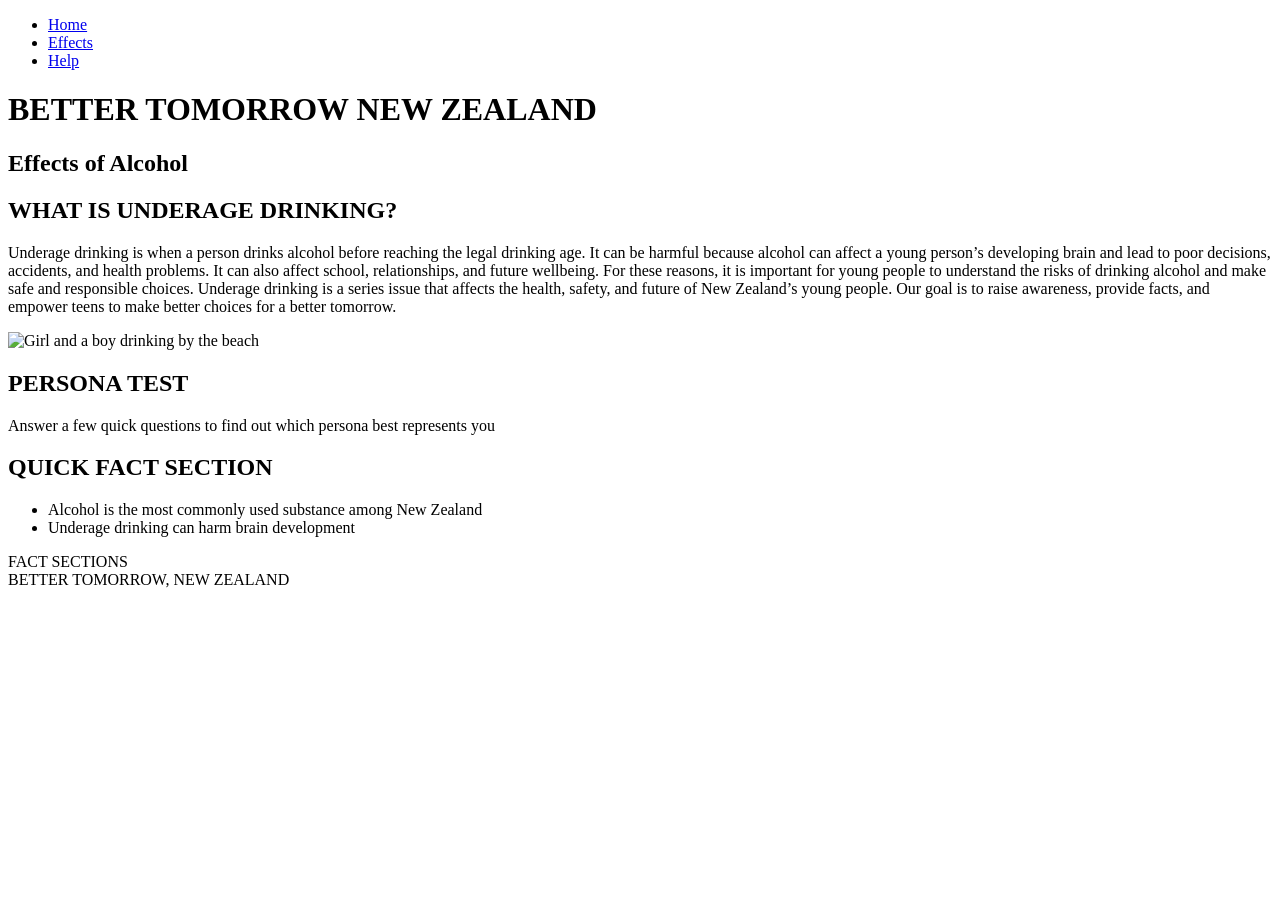
==== effects.html @ 84fa422f "Create an effects page" ====
<!DOCTYPE html>
<html lang="en">
<head>
    <meta charset="UTF-8">
    <meta name="viewport" content="width=device-width, initial-scale=1.0">
    <title>Drinking</title>
    <link rel="stylesheet" href="style.css">
</head>
<body>
    <div class="container">

        <div class="navbar">
            <ul>
                <li><a href="index.html">Home</a></li>
                <li><a href="#">Effects</a></li>
                <li><a href="help.html">Help</a></li>
            </ul>
        </div> 
        



        <div class="heading">
            <h1>BETTER TOMORROW NEW ZEALAND</h1>
            <h2>Effects of Alcohol</h2>
        </div>


        <div class="text_1">
            <h2>WHAT IS UNDERAGE DRINKING?</h2>
           
        
            <p>Underage drinking is when a person drinks alcohol before reaching the legal drinking age.
                 It can be harmful because alcohol can affect a young person’s developing brain and lead to poor decisions, accidents, and health problems.
                  It can also affect school, relationships, and future wellbeing.
                  For these reasons, it is important for young people to understand the risks of drinking alcohol and make safe and responsible choices. 
                Underage drinking is a series issue that affects the health, safety, and future of New Zealand’s young people.
            Our goal is to raise awareness, provide facts, and empower teens to make better choices for a better tomorrow.
               </p>

            <img src="images/rashid-khreiss-uxDQRHi4vfo-unsplash.jpg" alt="Girl and a boy drinking by the beach">

        </div> 




        <div class="test">
           <h2>PERSONA TEST</h2>
           <p>Answer a few quick questions to find out which persona best represents you</p>
           
           
        </div>



        <div class="text_2">
            <h2>QUICK FACT SECTION</h2>
            <ul>
                <li>Alcohol is the most commonly used substance among New Zealand</li>
                <li>Underage drinking can harm brain development </li>
            </ul>
        </div>
                   
        <div class="text_3">
            FACT SECTIONS
        </div>


        <div class="footer">
                   BETTER TOMORROW, NEW ZEALAND 

        </div>



    </div>
</body>
</html>
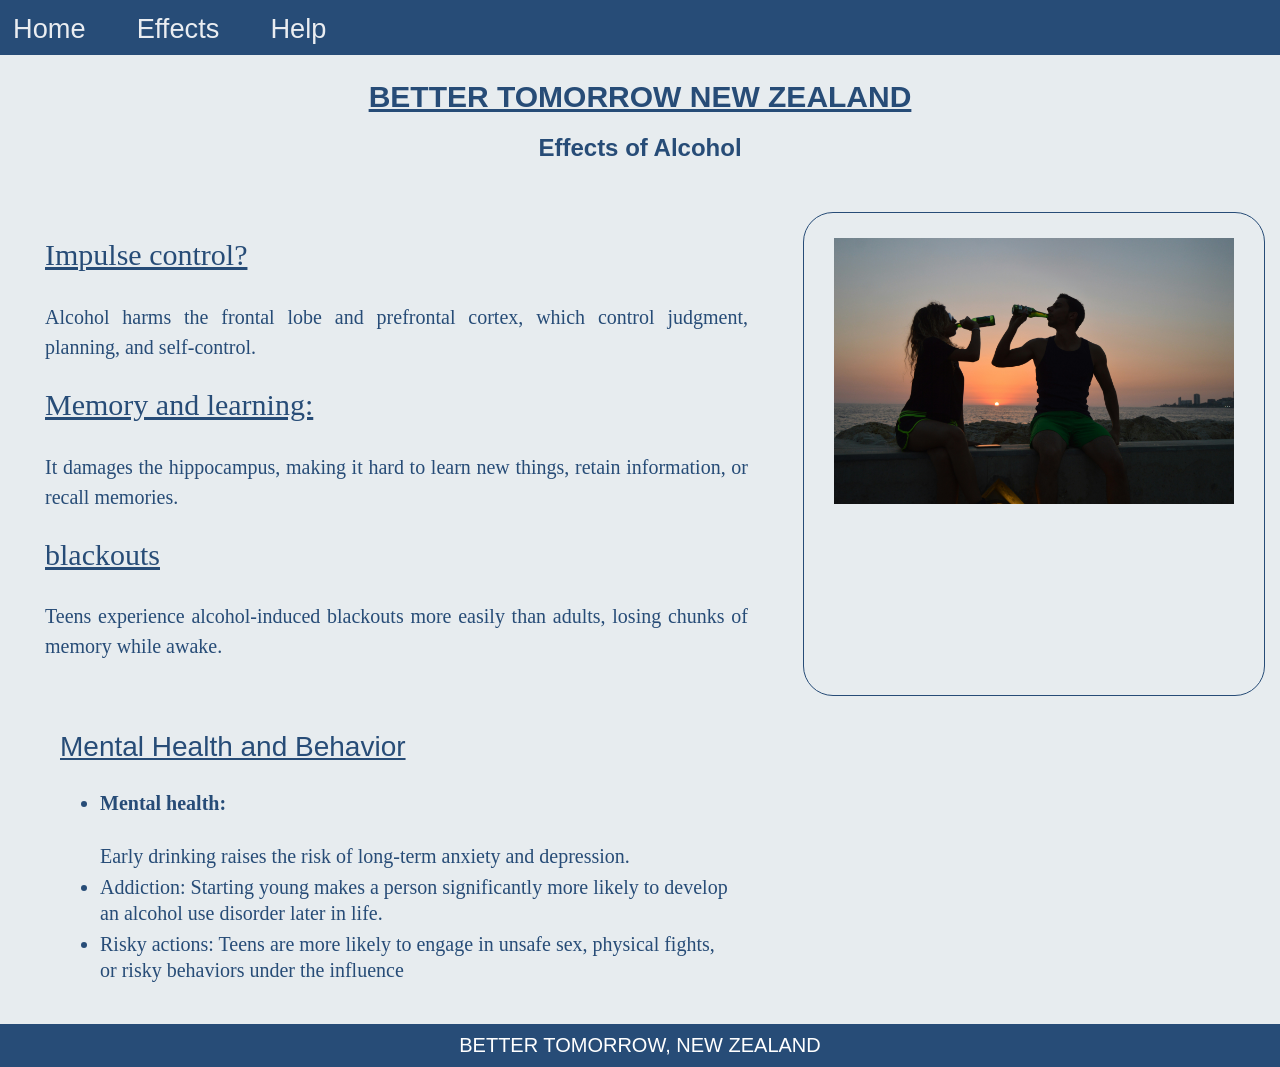
==== commit b5b9f788: "Creating other pages" ====
--- a/effects.html
+++ b/effects.html
@@ -27,38 +27,31 @@
 
 
         <div class="text_1">
-            <h2>WHAT IS UNDERAGE DRINKING?</h2>
-           
-        
-            <p>Underage drinking is when a person drinks alcohol before reaching the legal drinking age.
-                 It can be harmful because alcohol can affect a young person’s developing brain and lead to poor decisions, accidents, and health problems.
-                  It can also affect school, relationships, and future wellbeing.
-                  For these reasons, it is important for young people to understand the risks of drinking alcohol and make safe and responsible choices. 
-                Underage drinking is a series issue that affects the health, safety, and future of New Zealand’s young people.
-            Our goal is to raise awareness, provide facts, and empower teens to make better choices for a better tomorrow.
-               </p>
+            <h2>Impulse control?</h2>
+            <p>Alcohol harms the frontal lobe and prefrontal cortex, which control judgment, planning, and self-control.</p>
+          
+            <h2>Memory and learning: </h2>
+            <p>It damages the hippocampus, making it hard to learn new things, retain information, or recall memories.</p>
+            
+            
+            <h2>blackouts</h2> 
+            <p>Teens experience alcohol-induced blackouts more easily than adults, losing chunks of memory while awake.</p> 
 
-            <img src="images/rashid-khreiss-uxDQRHi4vfo-unsplash.jpg" alt="Girl and a boy drinking by the beach">
+                       
 
         </div> 
 
-
-
-
         <div class="test">
-           <h2>PERSONA TEST</h2>
-           <p>Answer a few quick questions to find out which persona best represents you</p>
-           
-           
+             <img src="images/rashid-khreiss-uxDQRHi4vfo-unsplash.jpg" alt="Girl and a boy drinking by the beach">
         </div>
 
 
-
         <div class="text_2">
-            <h2>QUICK FACT SECTION</h2>
+            <h2>Mental Health and Behavior</h2>
             <ul>
-                <li>Alcohol is the most commonly used substance among New Zealand</li>
-                <li>Underage drinking can harm brain development </li>
+                <li><h4>Mental health:</h4> Early drinking raises the risk of long-term anxiety and depression.</li>
+                <li>Addiction: Starting young makes a person significantly more likely to develop an alcohol use disorder later in life.</li>
+                <li>Risky actions: Teens are more likely to engage in unsafe sex, physical fights, or risky behaviors under the influence</li>
             </ul>
         </div>
                    
--- a/style.css
+++ b/style.css
@@ -0,0 +1,170 @@
+*{
+    box-sizing: boarder-box;
+}
+
+body{
+    margin: 0;
+    background-color: #E7ECEF;
+    color: #274C77;
+    font-family: Arial, sans-serif;
+}
+
+
+.container {
+    background-color: #E7ECEF;
+    display: grid;
+    min-height: 100vh;
+    grid-template-columns:  2fr 1fr;
+    grid-template-rows: auto auto auto auto;
+    grid-template-areas:
+    "navbar navbar"
+    "heading heading"
+    "text_1 test"
+    "text_2 text_3 "
+    "footer footer";
+    gap: 0;
+    
+}
+
+.navbar{
+    grid-area: navbar;
+    background-color: #274C77;
+    color: white;
+    height: 55px;
+    display: flex;
+    align-items: centre;  
+}
+ 
+.navbar ul {  
+    list-style-type : none;
+    padding: 0;
+    margin: 0;
+    display: flex;
+    gap: 25px;
+    text-align: centre;
+}
+
+.navbar li {
+    display : inline-block;
+    padding: 5%;
+}
+
+.navbar :hover {
+    background-color: #3b628f;
+}
+
+.navbar a {
+    text-decoration: none;
+    color: #eaedf1;
+    font-size: 170%;
+    transition: background-color 0.3;
+}
+
+
+.heading{
+    grid-area: heading;
+    text-align: center;
+   
+    padding: 25px 20px 20px;
+}
+
+.heading h1{
+    margin: 0;
+    color: #274C77;
+    font-size: 30px;
+    text-decoration: underline;
+}
+
+.text_1 {
+    grid-area: text_1;
+    background-color: #e7ecef;
+    padding: 25px 45px;
+    color: #274C77;
+    font-family: georgia, serif;
+    font-size: 20px;
+    line-height: 1.5;
+    margin-top: 5px;
+    text-align: justify;
+}
+
+.text_1 h2 {
+    color: #274C77
+    font-size: 28px;
+    font-weight: normal;
+    text-decoration: underline;
+    margin-top: 0;
+}
+
+.text_1 img {
+    width: 330px;
+    height: 220px;
+    object-fit: cover;
+    margin-top: 10px;
+}
+
+
+
+.test {
+    grid-area: test;
+    background-color: #E7ECEF;
+    border: 1px solid #274C77;
+    border-radius: 30px;
+    margin: 10px 15px 10px 10px;
+    padding: 25px 30px;
+    min-height: 195px;
+}
+
+.test h2{
+    color:#274C77;
+    font-family: Georgia, serif;
+    font-style: italic;
+    text-align: centre;
+    margin-top: 0;
+}
+
+.test p {
+    color: black;
+    font-size: 16px;
+    line-height: 1.4px;
+}
+
+.text_2 {
+    grid-area: text_2;
+    padding: 25px 60px;
+    margin-top: 0;
+}
+
+.text_2 h2 {
+    color: #274C77;
+    font-size: 28px;
+    font-weight: normal;
+    text-decoration: underline;
+    margin-top: 0;
+}
+
+.text_2 li {
+    color: #274C77;
+    font-family: georgia, serif;
+    font-size: 20px;
+    line-height: 1.3;
+    margin-top: 5px;
+}
+
+.text_3 {
+    display: none;
+}
+
+.footer {
+    grid-area:  footer;
+    background-color: #274C77;
+    color: white;
+    text-align: center;
+    font-size: 20px;
+    padding: 10px;
+}
+
+
+img{
+    width: 400px;
+    height: auto;
+}
